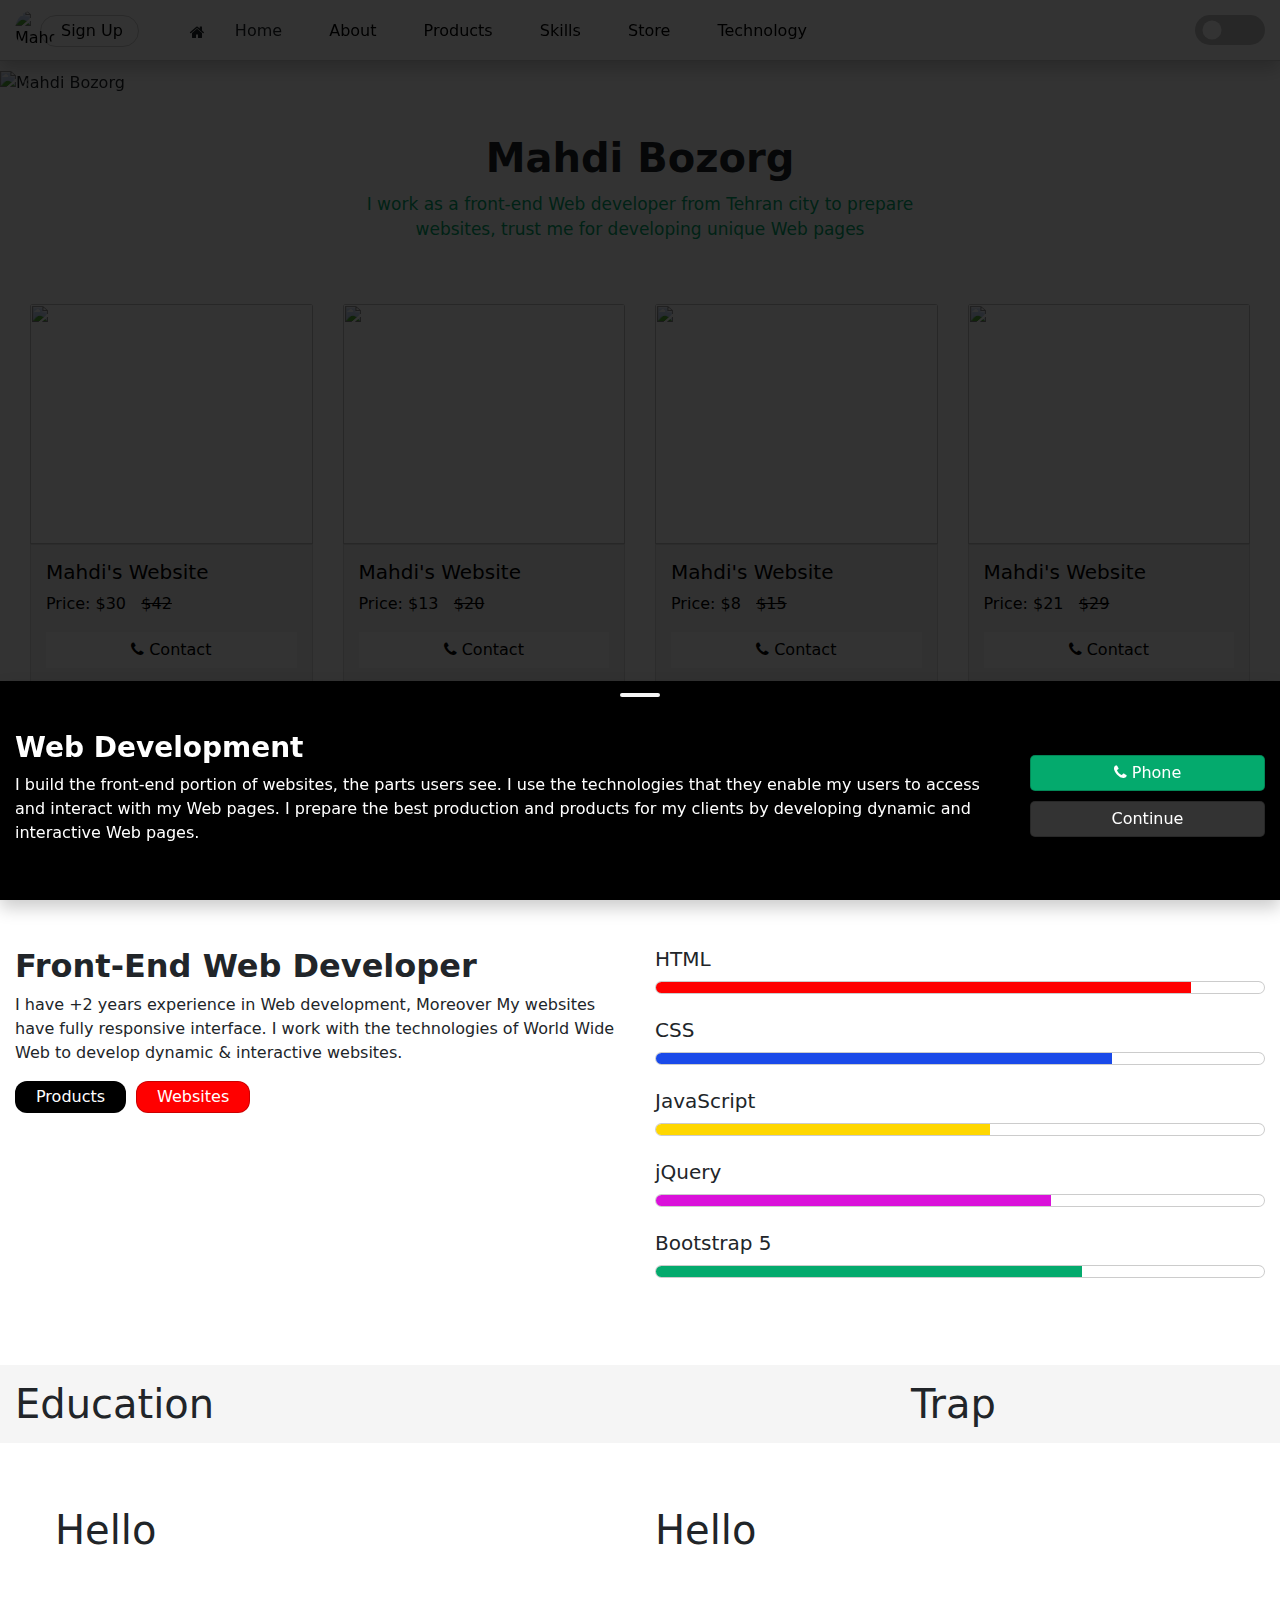
==== index.html @ f66a73d3 "Rename script.js to index.html" ====
<!DOCTYPE html>
<html>
<head>
<title>Mahdi Bozorg</title>
<meta charset="UTF-8">
<meta name="viewport" content="width=device-width, initial-scale=1">
<meta name="theme-color" content="white">
<link rel="icon" type="image/x-icon" href="https://s2.uupload.ir/files/image_5j28.jpg">
<link rel="stylesheet" href="https://cdn.jsdelivr.net/npm/bootstrap@5.2.3/dist/css/bootstrap.min.css">

<link rel="stylesheet" href="https://cdnjs.cloudflare.com/ajax/libs/font-awesome/4.7.0/css/font-awesome.min.css">
<link rel="stylesheet" href="style.css">
</head>
<body id="body">



<div style="margin-top:70px" class="carousel slide" data-bs-ride="carousel" id="demo">
    <div class="carousel-inner">
        <div class="carousel-item ">
            <img src="https://s8.uupload.ir/files/image_6483441_yrg0.jpg" 
            class="image" style="width:100%;" alt="iMac">
        </div>
        <div class="carousel-item active">
            <img src="https://s2.uupload.ir/files/image_5j28.jpg" 
            class="image" style="width:100%;" alt="Mahdi Bozorg">
        </div>
        <div class="carousel-item">
            <img src="https://s8.uupload.ir/files/image_6483441_(3)_t9y0.jpg" 
            class="image" style="width:100%;" alt="iMac">
        </div>
    </div>
<button type="button" class="carousel-control-prev" data-bs-slide="prev" data-bs-target="#demo">
    <span style="position:absolute;left:15px;z-index:9" class="carousel-control-prev-icon"></span>
</button>
<button type="button" class="carousel-control-next" data-bs-slide="next" data-bs-target="#demo">
    <span style="position:absolute;right:15px;z-index:9" class="carousel-control-next-icon"></span>
</button>
</div>

<br>

<div class="content">
    <div class="myContent">
        <h1 style="text-align:center;font-weight:bold">Mahdi Bozorg</h1>
            <div style="display:flex;justify-content:center;align-items:center"> 
                <div class="myWidth">
                    <p style="margin-top:10px;text-align:center;font-size:17px;font-weight:500;color:#04AA6D">I work as a front-end Web developer from Tehran city to prepare websites, trust me for developing unique Web pages</p>
                </div>
            </div>
            <div style="display:flex;justify-content:center;align-items:center">
            </div>
        </div>
    <div class="myContent">
        <div class="product">
            <div class="myProduct">
                <img src="https://s8.uupload.ir/files/image_6483441_yrg0.jpg" style="width:100%;top:0;left:0;right:0;height:240px;border-top-left-radius:3px;border-top-right-radius:3px" alt="">
                <div class="production">
                    <h5>Mahdi's Website</h5>
                    <p>Price: $30 <span style="opacity:0;user-select:none">.</span> <del>$42</del> </p>
                    <a href="tel:+989197319201"><button class="buy" style="font-weight:500" type="button"> <i class="fa fa-phone"></i> Contact </button>
                    </a>                
                </div>
            </div>
            <div class="myProduct">
                <img src="https://s8.uupload.ir/files/image_6483441_yrg0.jpg" style="width:100%;top:0;left:0;right:0;height:240px;border-top-left-radius:3px;border-top-right-radius:3px" alt="">
                <div class="production">
                    <h5>Mahdi's Website</h5>
                    <p>Price: $13 <span style="opacity:0;user-select:none">.</span> <del>$20</del> </p>
                    <a href="tel:+989197319201"><button class="buy" style="font-weight:500" type="button"> <i class="fa fa-phone"></i> Contact </button>
                    </a>                
                </div>
            </div>
            <div class="myProduct">
                <img src="https://s8.uupload.ir/files/image_6483441_yrg0.jpg" style="width:100%;top:0;left:0;right:0;height:240px;border-top-left-radius:3px;border-top-right-radius:3px" alt="">
                <div class="production">
                    <h5>Mahdi's Website</h5>
                    <p>Price: $8 <span style="opacity:0;user-select:none">.</span> <del>$15</del> </p>
                    <a href="tel:+989197319201"><button class="buy" style="font-weight:500" type="button"> <i class="fa fa-phone"></i> Contact </button>
                    </a>
                </div>
            </div>
            <div class="myProduct">
                <img src="https://s8.uupload.ir/files/image_6483441_yrg0.jpg" style="width:100%;top:0;left:0;right:0;height:240px;border-top-left-radius:3px;border-top-right-radius:3px" alt="">
                <div class="production">
                    <h5>Mahdi's Website</h5>
                    <p>Price: $21 <span style="opacity:0;user-select:none">.</span> <del>$29</del> </p>
                    <a href="tel:+989197319201"><button class="buy" style="font-weight:500" type="button"> <i class="fa fa-phone"></i> Contact </button>
                    </a>
                </div>
            </div>
        </div>
    </div>
</div>


<div class="pMenu">
    <a onclick="listFunction()" id="myBar"><i class="fa fa-bars" ></i> </a>
    <a onclick="closeFunction()" id="myClose"><i style="color:red" class="fa fa-close"></i></a>
    <a href="" style="float:right">
        <img src="https://s2.uupload.ir/files/image_5j28.jpg" class="mahdiImage" alt="Mahdi Bozorg">
    </a>
    <div style="display:flex;justify-content:center;align-items:center">
        <p style="margin-top:18px;font-weight: bold;">Mahdi Bozorg</p>
    </div>
</div>

<div class="menu">
    <a href="username.html"><img src="https://s2.uupload.ir/files/image_5j28.jpg" class="myImage" alt="Mahdi Bozorg"></a>
    <button type="button" class="btn"> <i class="fa fa-home" style="margin-left:-45px;margin-top:5px;position:absolute"></i> Home</button>

    <button type="button" class="btn" style="margin-left:10px;color:black" onclick="websiteFunction()">About</button>


    <button type="button" class="btn" style="margin-left:10px;color:black" onclick="serviceFunction()">Products</button>



    


    <button type="button" class="btn" style="margin-left:10px;color:black" onclick="aboutFunction()">Skills</button>

    <button type="button" class="btn" style="margin-left:10px;color:black" onclick="storeFunction()">Store</button>

    
    
    <button type="button" class="btn" style="margin-left:10px;color:black" onclick="technologyFunction()">Technology</button>


    <a style="margin-top:-0px;text-decoration:none;display:block;padding:0" href="username.html">
        <button id="dollar" type="button" class="btn" style="margin-left:10px;color:black;border:1px solid rgba(0,0,0,0.2);padding-left:20px">Sign Up</button>
    </a>

    <a href="">
        <div id="displayNone" style="position:absolute;right:15px;top:15px">
            <label class="switch" id="switch" >
                <input type="checkbox">
                <span class="slider" onclick="switchFunction()"></span>
            </label>
        </div>
    </a>
</div>

<div class="social media" id="mySocial">
    <a href="https://instagram.com/mehtisup" class="myA1" style="position:relative"> <div class="yourA1"></div> <i class="fa fa-instagram"></i></a>
    <a href="https://t.me.com/mehtisup" class="myA2" style="position:relative"> <div class="yourA2"></div> <i class="fa fa-telegram"></i></a>
    <a id="myLink1" href="https://youtube.com/mehtisup" class="myA3" style="position:relative"> <div class="yourA3"></div> <i class="fa fa-youtube"></i></a>
    <a id="myLink2" href="https://twitter.com/twitter" class="myA4" style="position:relative"> <div class="yourA4"></div> <i class="fa fa-twitter"></i></a>
    <a id="myLink3" href="https://linkedin.com/mehtisup" class="myA5" style="position:relative"> <div class="yourA5"></div> <i class="fa fa-linkedin"></i></a>
    <a id="myLink4" href="https://github.com/mehtisup" class="myA6" style="position:relative"> <div class="yourA6"></div> <i class="fa fa-github"></i></a>
    <a id="myLink6" href="https://whatsapp.com/mehtisup" class="myA8" style="position:relative"> <div class="yourA8"></div> <i class="fa fa-whatsapp"></i></a>
    <a id="myLink5" href="tel:+989197319201" class="myA7" style="position:relative"> <div class="yourA7"></div> <i class="fa fa-mobile-phone"></i></a>

    <a style="float:right;color:white;cursor:default" id="clock"></a>
    <a style="float:right;font-weight:bold;color:white;;cursor:default">EN <span class="arrow"></span></a>
    <a style="float:right;cursor:default"><img src="https://www.iconarchive.com/download/i109373/wikipedia/flags/US-United-States-Flag.1024.png" style="position:absolute;width:25px;height:25px" alt=""></a>


</div>

<div class="layer" onclick="closeFunction()" id="myLayer">
    <div class="list" id="myList">
       
        <a>Home</a>
        <a onclick="websiteFunction()">About</a>

        <a onclick="serviceFunction()">Products</a>

        <a onclick="aboutFunction()">My Skills</a>
        <a href="Username/index.html">Sign Up</a>
        <a onclick="storeFunction()">Store</a>
        <a onclick="technologyFunction()">Technology</a>
        <a href="https://youtube.com/mehtisup">YouTube</a>
        <a href="https://twitter.com/mehtisup">Twitter</a>
        <a href="https://linkedin.com/mehtisup">LinkedIn</a>
        <a href="https://github.com/mehtisup">GitHub</a>
        <a href="https://whatsapp.com/mehtisup">WhatsApp</a>
        <a href="tel:+989197319201">Phone</a>
    </div>
</div>


<br><br>


<div class="web">
    <div class="myWeb">
        <div style="display:flex;justify-content:center;align-items:center">
            <img src="https://s2.uupload.ir/files/image_5j28.jpg" style="width:50px;height:50px;border-radius:12px" alt="">
            <br>
            
        </div>
        <p style="margin-top:10px;font-size:11px;font-weight:bold;text-align:center">HTML</p>
    </div>
    <div class="myWeb">
        <div style="display:flex;justify-content:center;align-items:center">
            <img src="https://s2.uupload.ir/files/image_5j28.jpg" style="width:50px;height:50px;border-radius:12px" alt="">
            <br>
            
        </div>
        <p style="font-size:11px;text-align:center;margin-top:10px;font-weight:bold">CSS</p>
    </div>
    <div class="myWeb">
        <div style="display:flex;justify-content:center;align-items:center">
            <img src="https://s2.uupload.ir/files/image_5j28.jpg" style="width:50px;height:50px;border-radius:12px" alt="">
            <br>
            
        </div>
        <p style="font-size:11px;text-align:center;margin-top:10px;font-weight: bold;">JavaScript</p>
    </div>
    <div class="myWeb">
        <div style="display:flex;justify-content:center;align-items:center">
            <img src="https://s2.uupload.ir/files/image_5j28.jpg" style="width:50px;height:50px;border-radius:12px" alt="">
            <br>
            
        </div>
        <p style="font-size:11px;text-align:center;font-weight:bold;margin-top:10px">jQuery</p>
    </div>
    <div class="myWeb">
        <div style="display:flex;justify-content:center;align-items:center">
            <img src="https://s2.uupload.ir/files/image_5j28.jpg" style="width:50px;height:50px;border-radius:12px" alt="">
            <br>
            
        </div>
        <p style="font-size:11px;text-align:center;font-weight:bold;margin-top:10px">Bootstrap</p>
    </div>
    <div class="myWeb">
        <div style="display:flex;justify-content:center;align-items:center">
            <img src="https://s2.uupload.ir/files/image_5j28.jpg" style="width:50px;height:50px;border-radius:12px" alt="">
            <br>
            
        </div>
        <p style="font-size:11px;text-align:center;font-weight:bold;margin-top:10px">PHP</p>
    </div>
    <div class="myWeb">
        <div style="display:flex;justify-content:center;align-items:center">
            <img src="https://s2.uupload.ir/files/image_5j28.jpg" style="width:50px;height:50px;border-radius:12px" alt="">
            <br>
            
        </div>
        <p style="font-size:11px;text-align:center;font-weight:bold;margin-top:10px">Python</p>
    </div>
    <div class="myWeb">
        <div style="display:flex;justify-content:center;align-items:center">
            <img src="https://s2.uupload.ir/files/image_5j28.jpg" style="width:50px;height:50px;border-radius:12px" alt="">
            <br>
            
        </div>
        <p style="font-size:11px;text-align: center;;font-weight:bold;margin-top:10px">React</p>
    </div>
    <div class="myWeb">
        <div style="display:flex;justify-content:center;align-items:center">
            <img src="https://s2.uupload.ir/files/image_5j28.jpg" style="width:50px;height:50px;border-radius:12px" alt="">
            <br>
            
        </div>
        <p style="font-size:11px;text-align:center;font-weight:bold;margin-top:10px">Java</p>
    </div>
    <div class="myWeb">
        <div style="display:flex;justify-content:center;align-items:center">
            <img src="https://s2.uupload.ir/files/image_5j28.jpg" style="width:50px;height:50px;border-radius:12px" alt="">
            <br>
            
        </div>
        <p style="font-size:11px;text-align:center;font-weight:bold;margin-top:10px">C++</p>
    </div>
</div>



<br><br>


<div class="mahdi">
    <div class="iMahdi">
    

        <h2 style="font-weight:bold">Front-End Web Developer</h2>
        <p>I have +2 years experience in Web development, Moreover My websites have fully responsive interface. I work with the technologies of World Wide Web to develop dynamic & interactive websites.</p>
        <div class="menuButton">
            <button type="button" class="buttonMenu" id="buttonMenu1" style="background-color:black;color:white">Products</button>
            <button type="button" class="buttonMenu" id="buttonMenu2" style="margin-left:10px;background-color:red;color:white">Websites</button>
        </div>
    </div>
    <div class="iMahdi">
        <h5>HTML</h5>
        <div style="margin-top:10px" class="progress">
            
            <div id="p1"></div>
        </div>
        <br>
        <h5>CSS</h5>
        <div style="margin-top:10px" class="progress">
            
            <div id="p2"></div>
        </div>
        <br>
        <h5>JavaScript</h5>
        <div style="margin-top:10px" class="progress">
            
            <div id="p3"></div>
        </div>
        <br>
        <h5>jQuery</h5>
        <div style="margin-top:10px" class="progress">
            
            <div id="p4"></div>
        </div>
        <br>
        <h5>Bootstrap 5</h5>
        <div style="margin-top:10px" class="progress">
            
            <div id="p5"></div>
        </div>
    </div>
</div>

<br><br><br>

<div style="width:100%;background-color:whitesmoke;left:0;right:0;height:100%">

<div class="div2">
    <div id="div420">
        <h1>Education</h1>
    </div>
    <div id="myDiv420">
        <h1>Trap</h1>
    </div>
</div>

</div>

<br><br>

<div style="max-width:1200px;width:100%;margin:auto">
    <div class="div1">
        <div class="myDiv1">
            <h1>Hello</h1>
        </div>
        <div class="myDiv1">
            <h1>Hello</h1>
        </div>
    </div>
</div>


<div class="about" id="myAbout" onclick="cAbout()">
    <br><br><br><br><br>
    
    <div class="myAbout">

        <div class="imMahdi" style="position:relative">
            <h3 class="closeIcon" style="positioN:absolute;top:5px;right:15px;cursor:pointer">&times;</h3>
            <br>
            <p>Problem Solving</p>
            <p>Computer Literacy</p>
            <p>Computer Numeracy</p>
            <p>Responsive Websites</p>
            <p>Creativity</p>
            <p>Time Management</p>
            <p>Knowledgeable</p>

        </div>
    </div>
</div>


<div class="green" id="myGreen" onclick="cGreen()">
    <div class="myGreen">
        <div class="greenEyes" id="imGreen">
            <br>
            <div style="display:flex;justify-content:center;align-items:center;margin-top:0px">
                <div style="position:absolute;width:40px;;height:4px;;border-radius:50px;background-color: whitesmoke;margin-top:-25px"></div>
            </div>
                 <div class="myInfo">
                    <div class="info">
                        <br>
                        <h3 style="font-weight:bold">Production</h3>
                        <p>I prepare the production for my clients to make them be satisfied with my products.</p>
                        
                    </div>
                 
                 </div>
                    <br><br>
        </div>
    </div>
</div>



<div class="dark" id="myDark" onclick="darkFunction()">
    <div class="flex">
        <div class="myService" id="myService">
            <div style="display:flex;justify-content:center;align-items:center;margin-top:10px">
                <div style="position:absolute;width:40px;;height:4px;;border-radius:50px;background-color: whitesmoke;margin-top:-25px"></div>
            </div>
            <div class="job">
                <div class="myJob" id="myJob1">
                    <br>
                   
                    <h3 style="font-weight:bold">Web Development</h3>
                    <p>I build the front-end portion of websites, the parts users see. I use  the technologies that they enable my users to access and interact with my Web pages. I prepare the best production and products for my 
                        clients by developing dynamic and interactive Web pages. </p>
                <br>
                </div>
                <div class="myJob" id="myJob2">
                    <br><br>
                    <a href="tel:+989197319201"><button type="button" class="phone"> <i class="fa fa-phone"></i> Phone</button>
                    </a>
                    <button type="button" class="phone" style="margin-top:10px;background-color:#333;
                    ">Continue</button>

                </div>
            </div>
        </div>
    </div>
</div>



<div class="learning" id="learning" onclick="cTechnology()">
    <div class="myLearning">
        <div class="yourLearning">
            <div class="yLearning">
                <img src="https://s2.uupload.ir/files/image_5j28.jpg" style="margin-top:5px;width:40px;height:40px;border-radius:5px;position:absolute" alt="">
                <p style="font-size:14px;margin-left:50px;font-weight:bold">HTML  <br> <span style="position:absolute;margin-top:0px;font-weight:normal"> <ins>Free Tutorial</ins>  </span> </p>            
            </div>
            <div class="yLearning">
                <img src="https://s2.uupload.ir/files/image_5j28.jpg" style="margin-top:5px;width:40px;height:40px;border-radius:5px;position:absolute" alt="">
                <p style="font-size:14px;margin-left:50px;font-weight:bold">CSS  <br> <span style="position:absolute;margin-top:0px;font-weight:normal"> <ins>Free Tutorial</ins>  </span> </p>            
            </div>
            <div class="yLearning">
                <img src="https://s2.uupload.ir/files/image_5j28.jpg" style="margin-top:5px;width:40px;height:40px;border-radius:5px;position:absolute" alt="">
                <p style="font-size:14px;margin-left:50px;font-weight:bold">JavaScript  <br> <span style="position:absolute;margin-top:0px;font-weight:normal"> <ins>Free Tutorial</ins>  </span> </p>            
            </div>
            <div class="yLearning">
                <img src="https://s2.uupload.ir/files/image_5j28.jpg" style="margin-top:5px;width:40px;height:40px;border-radius:5px;position:absolute" alt="">
                <p style="font-size:14px;margin-left:50px;font-weight:bold">Python  <br> <span style="position:absolute;margin-top:0px;font-weight:normal"> <ins>Free Tutorial</ins>  </span> </p>            
            </div>
            <div class="yLearning">
                <img src="https://s2.uupload.ir/files/image_5j28.jpg" style="margin-top:5px;width:40px;height:40px;border-radius:5px;position:absolute" alt="">
                <p style="font-size:14px;margin-left:50px;font-weight:bold">PHP  <br> <span style="position:absolute;margin-top:0px;font-weight:normal"> <ins>Free Tutorial</ins>  </span> </p>            
            </div>
            <div class="yLearning">
                <img src="https://s2.uupload.ir/files/image_5j28.jpg" style="margin-top:5px;width:40px;height:40px;border-radius:5px;position:absolute" alt="">
                <p style="font-size:14px;margin-left:50px;font-weight:bold">Java  <br> <span style="position:absolute;margin-top:0px;font-weight:normal"> <ins>Free Tutorial</ins>  </span> </p>            
            </div>
            <div class="yLearning">
                <img src="https://s2.uupload.ir/files/image_5j28.jpg" style="margin-top:5px;width:40px;height:40px;border-radius:5px;position:absolute" alt="">
                <p style="font-size:14px;margin-left:50px;font-weight:bold">jQuery  <br> <span style="position:absolute;margin-top:0px;font-weight:normal"> <ins>Free Tutorial</ins>  </span> </p>            
            </div>
            <div class="yLearning">
                <img src="https://s2.uupload.ir/files/image_5j28.jpg" style="margin-top:5px;width:40px;height:40px;border-radius:5px;position:absolute" alt="">
                <p style="font-size:14px;margin-left:50px;font-weight:bold">Bootstrap  <br> <span style="position:absolute;margin-top:0px;font-weight:normal"> <ins>Free Tutorial</ins>  </span> </p>            
            </div>
        </div>
    </div>
</div>


<button type="button" id="sButton" onclick="sFunction()" class="sButton">
    <div class="up"></div>
</button>


<div class="darkSide" onclick="sideFunction()" id="darkSide">
    <div style="position:absolute;left:0;right:0;bottom:0">
        <div class="store">
            <div class="myStore">
                <div style="display:flex;justify-content:center;align-items:center;margin-top:10px">
                    <div style="position:absolute;width:40px;;height:4px;;border-radius:50px;background-color: whitesmoke;margin-top:-25px"></div>
                </div>
                <img src="https://s2.uupload.ir/files/image_5j28.jpg" style="width:40px;height:40px;border-radius:3px;position:absolute" alt="">
                <p style="margin-left:50px;font-size:12px;font-weight:bold">1. Website <br> <span style="font-weight:normal;"">Price: $13 <span style="opacity:0;user-select:none">.</span></span> <del style="font-weight:normal">$24</del> </p>
            </div>
            <div class="myStore">
                <div style="display:flex;justify-content:center;align-items:center;margin-top:10px">
                    <div style="position:absolute;width:40px;;height:4px;;border-radius:50px;background-color: whitesmoke;margin-top:-25px"></div>
                </div>
                <img src="https://s2.uupload.ir/files/image_5j28.jpg" style="width:40px;height:40px;border-radius:3px;position:absolute" alt="">
                <p style="margin-left:50px;font-size:12px;font-weight:bold">1. Website <br> <span style="font-weight:normal;"">Price: $13 <span style="opacity:0;user-select:none">.</span></span> <del style="font-weight:normal">$24</del> </p>
            </div>
            <div class="myStore">
                 <div style="display:flex;justify-content:center;align-items:center;margin-top:10px">
                    <div style="position:absolute;width:40px;;height:4px;;border-radius:50px;background-color: whitesmoke;margin-top:-25px"></div>
                </div>
                <img src="https://s2.uupload.ir/files/image_5j28.jpg" style="width:40px;height:40px;border-radius:3px;position:absolute" alt="">
                <p style="margin-left:50px;font-size:12px;font-weight:bold">1. Website  <br><span style="font-weight:normal;"">Price: $13 <span style="opacity:0;user-select:none">.</span></span> <del style="font-weight:normal">$24</del> </p>
            </div>
            <div class="myStore">
                 <div style="display:flex;justify-content:center;align-items:center;margin-top:10px">
                    <div style="position:absolute;width:40px;;height:4px;;border-radius:50px;background-color: whitesmoke;margin-top:-25px"></div>
                </div>
                <img src="https://s2.uupload.ir/files/image_5j28.jpg" style="width:40px;height:40px;border-radius:3px;position:absolute" alt="">
                <p style="margin-left:50px;font-size:12px;font-weight:bold">1. Website  <br> <span style="font-weight:normal;"">Price: $13 <span style="opacity:0;user-select:none">.</span></span> <del style="font-weight:normal">$24</del> </p>
            </div>
        </div></div>
</div>


<br><br><br><br><br><br>




<script src="https://cdn.jsdelivr.net/npm/bootstrap@5.2.3/dist/js/bootstrap.min.js"></script>


<script src="https://ajax.googleapis.com/ajax/libs/jquery/3.6.3/jquery.min.js"></script>

<script src="script.js"></script>

</body>
</html>
---- style.css ----
body {
    padding: 0;
    margin: 0;
    user-select: none;
}
* {
    box-sizing: border-box;
    padding: 0;
    margin: 0;
    scroll-behavior:smooth;
}
.techno::after {
    content:"";
    clear:both;
    display: table;
}
.myTechno {
    float: left;
    width: 50%;;
}
.center {
    display: flex;
    justify-content: center;
    align-items: center;
}
.content::after {
    content:"";
    clear:both;
    display: table;
}
h1 {
    padding: 0;
    margin: 0;
}
.technology::after {
    content:"";
    clear:both;
    display:table;
}
.about {
    left: 0;
    right: 0;
    top: 0;
    bottom: 0;
    background-color: rgba(0,0,0,0.8);
    position: fixed;
    z-index: 100;
    display: none;
}
.myAbout {
    display: flex;
    justify-content:center;
    align-items:center;
}
.imMahdi {
    width: 300px;
    height: 350px;
    padding: 15px;
    border-radius: 3px;
    border: 1px solid rgba(0,0,0,0.2);
    transition: 1s;
    background-color: white;
    box-shadow: 0px 8px 16px 0px rgba(0,0,0,0.2);
    animation: imMahdi 0.3s;
    
}

#dollar {
    transition: 0.3s;
}

#dollar:hover {
    background-color: cyan;
}

@keyframes imMahdi {
    0% {
        transform:scale(0);
        opacity: 0;
    }
}
.myTechnology {
    float:left;
    width: 50%;
    padding: 15px;
}
.product::after {
    content:"";
    clear:both;
    display: table;;
}
.myProduct {
    float: left;
    width: 25%;
    padding: 15px;
    color: black;
}
.progress {
    position:relative;
    width: 100%;
    border-radius: 50px;
    height: 13px;
    background-color: white;
    border:1px solid rgba(0,0,0,0.2);
}
#p1 {
    width: 88%;
    background-color: red;
    left: 0;
    bottom: 0;
    top: 0;
    position: absolute;
    z-index: 2;
    height: 100%;
} 
#p2 {
    width: 75%;
    background-color: rgb(26, 74, 233);
    left: 0;
    bottom: 0;
    top: 0;
    position: absolute;
    z-index: 2;
    height: 100%;
} 
#p3 {
    width: 55%;
    background-color: gold;
    left: 0;
    bottom: 0;
    top: 0;
    position: absolute;
    z-index: 2;
    height: 100%;
} 
#p4 {
    width: 65%;
    background-color: rgb(218, 17, 218);
    left: 0;
    bottom: 0;
    top: 0;
    position: absolute;
    z-index: 2;
    height: 100%;
} 
#p5 {
    width: 70%;
    background-color: #04AA6D;
    left: 0;
    bottom: 0;
    top: 0;
    position: absolute;
    z-index: 2;
    height: 100%;
} 
.production {
    background-color: whitesmoke;
    padding: 15px;
    border: 1px solid rgba(0,0,0,0.1);
    border-bottom-left-radius: 3px;
    border-bottom-right-radius: 3px;
}
.myContent {
    float: left;
    width: 100%;
    padding: 15px;
}
.buy {
    width: 100%;
    background-color: white;
    color: black;
    padding: 5px 15px;
    cursor: pointer;
    outline: none;
    transition: 0.3s;
    border: 1px solid transparent;
    font-weight: bold;
}
.buy:hover {
    border: 1px solid rgba(0,0,0,0.2);
}


.tec {
    display: none;
}

.menu {
    width: 100%;
    overflow: hidden;
    background-color: white;
    left: 0;
    right: 0;
    top: 0;
    box-shadow: 0px 8px 16px 0px rgba(0,0,0,0.2);
    border-bottom:1px solid rgba(0,0,0,0.2);;
    z-index: 99;
    position: fixed;
}
.image {
    height: 670px;
}

.myImage {
    width: 40px;
    height: 40px;
    position: absolute;
    border-radius:50%;
    margin-top: -20px;
}
.menu a {
    display: block;
    color: black;
    float: left;
    text-decoration: none;
    cursor: pointer;
    font-size: 16px;
    padding: 30px 15px;
}
.switch {
    width: 70px;
    height: 30px;
    position:relative;
    display: inline-block;
}
.switch input {
    opacity: 0;
    width: 0;
    height: 0;
}
.slider {
    width: 100%;
    height: 100%;
    left: 0;
    right: 0;
    background-color: rgb(194, 194, 194);
    top: 0;
    bottom: 0;
    position: absolute;
    border-radius: 50px;
    transition: 0.2s;
}
.yourA1 {
    left: 0;
    right: 0;
    bottom: 0;
    background-color: springgreen;
    width: 100%;
    height: 10%;
    position: absolute;
    transition: 0.5s;
}

.myA2:hover .yourA2 {
    background-color: springgreen;
    transform: scale(0);
}
.yourA2 {
    left: 0;
    right: 0;
    bottom: 0;
    background-color: springgreen;
    width: 100%;
    height: 10%;
    position: absolute;
    transition: 0.5s;
}

.menuButton {
    width: 100%;
    overflow: hidden;
    max-width: 100%;
}

.menuButton .buttonMenu {
    background-color:rgb(255, 94, 0);
    color:black;
    transition: 0.3s;
    border-radius: 12px;
    outline:none;
    display: block;
    float: left;
    border: 1px solid rgba(0,0,0,0.2);
    cursor: pointer;
    padding: 3px 20px;
}

#buttonMenu1:hover {
    opacity: 0.8;
}

#buttonMenu2:hover {
    opacity: 0.8;
}

.myA1:hover .yourA1 {
    transform: scale(0);
}
.yourA4 {
    left: 0;
    right: 0;
    bottom: 0;
    background-color: springgreen;
    width: 100%;
    height: 10%;
    position: absolute;
    transition: 0.5s;
}
.yourA6 {
    left: 0;
    right: 0;
    bottom: 0;
    background-color: springgreen;
    width: 100%;
    height: 10%;
    position: absolute;
    transition: 0.5s;
}
.myA6:hover .yourA6 {
    transform: scale(0);
}
.yourA8 {
    left: 0;
    right: 0;
    bottom: 0;
    background-color: springgreen;
    width: 100%;
    height: 10%;
    position: absolute;
    transition: 0.5s;
}
.myA8:hover .yourA8 {
    transform: scale(0);
}
.yourA7 {
    left: 0;
    right: 0;
    bottom: 0;
    background-color: springgreen;
    width: 100%;
    height: 10%;
    position: absolute;
    transition: 0.5s;
}
.myA7:hover .yourA7 {
    transform: scale(0);
}
.yourA5 {
    left: 0;
    right: 0;
    bottom: 0;
    background-color: springgreen;
    width: 100%;
    height: 10%;
    position: absolute;
    transition: 0.5s;
}
.myA5:hover .yourA5 {
    transform: scale(0);
}
.myA4:hover .yourA4 {
    transform: scale(0);
}
.yourA3 {
    left: 0;
    right: 0;
    bottom: 0;
    background-color: springgreen;
    width: 100%;
    height: 10%;
    position: absolute;
    transition: 0.5s;
}

.myA3:hover .yourA3 {
    transform: scale(0);
}

.myInfo::after {
    content:"";
    clear:both;
    display:table;
}
.info {
    float:left;
    width:100%;
}

.myGreen {
    display: flex;
    justify-content: center;
    align-items: center;
}

.greenEyes {
    background-color: rgb(10, 10, 10);
    color: white;
    border-top: 1px solid rgba(0,0,0,0.2);
    border-radius: 3px;
    position:fixed;
    opacity: 0;
    bottom: 0;
    left:0;
    transform: translateY(300px);
    right:0;
    bottom: 0;
    width: 100%;
    border-radius: 0;
    box-shadow: 0px 8px 16px 0px rgba(0,0,0,0.2);
    transition: 0.5s;
    padding:  5px 15px;
}

.learning {
    left: 0;
    right: 0;
    top: 0;
    bottom: 0;
    background-color: rgba(0,0,0,0.8);
    width:100%;
    height: 100%;
    position:fixed;
    z-index:100;
    display: none;
}

.myLearning {
    width: 100%;
    bottom: 0;
    left: 0;
    right: 0;
    background-color: white;
    position: fixed;
}
.yourLearning::after {
    content:"";
    clear:both;
    display:table;
}

.yLearning {
    float:left;
    width:25%;
    padding:20px 15px;
    cursor: pointer;
    transition: 0.3s;
    padding-bottom:30px
}

.yLearning:hover {
    background-color: whitesmoke
    
}


.up {
    border:solid black;
    border-width:0px 3px 3px 0px;
    padding:5px;
    transform: rotate(-135deg);
    display:inline-block;
    margin-top: 10px;
}

.sButton {
    display: none;
    outline:none;
    border: 1px solid rgba(0,0,0,0.2);
    background-color: white;
    color: black;
    position: fixed;
    bottom: 30px;
    right: 15px;
    z-index: 80;
    width:50px;
    height:50px;
    cursor: pointer;
    border-radius: 50%;
    transition: 0.3s;
    animation: sButton 0.5s;
}

.darkSide {
    left:0;
    right:0;
    top:0;
    bottom:0;
    background-color:rgba(0,0,0,0.8);
    position:fixed;
    z-index: 99;
    display: none;
}

.store::after {
    content:"";
    clear:both;
    display:table;
}
.myStore {
    float:left;
    width:25%;
    padding: 15px;
    background-color: white;
    color: black;
    transition: 0.3s;
}
.myStore {
    background-color: whitesmoke;
}


.sButton:hover {
    transform: scale(1.05);
}

@keyframes sButton {
    0% {
        transform: scale(0);
    }
}

.myContact {
    background-color: white;
    border: 1px solid rgba(0,0,0,0.2);
    cursor: pointer;
    padding: 5px 30px;
    border-radius: 12px;
    margin-top: -40px;
}

.green {
    left:0;
    right:0;
    top:0;
    bottom: 0;
    z-index: 100;
    background-color: rgba(0,0,0,0.8);
    position:fixed;
    width: 0;
    height: 100%;
}

.slider::before {
    content: "";
    top: 5px;
    left: 7px;
    border-radius: 50%;
    width: 20px;
    height: 20px;
    background-color: white;
    transform: scale(0.95);
    z-index:9;
    position: absolute;
    transition: 0.5s;
}
.social {
    width: 100%;
    background-color: #333;
    overflow: hidden;
    left: 0;
    right: 0;
    top: 60px;
    transform: translateY(-60px);
    position:fixed;
    z-index:9;;
}
#myinput {
    width: 100%;
}
#mySocial {
    transition: 0.5s;
}
.social a {
    display:block;
    float:left;
    color:white;
    text-decoration:none;
    cursor: pointer;
    padding: 10px 15px;
    font-size: 16px;;
}

.layer {
    width: 100%;
    height: 100%;
    left: 0;
    right: 0;
    top: 0;
    bottom: 0;
    background-color: transparent;
    position: absolute;
    z-index: 999
    ;
}
.layer {
    display: none;
}
#myClose {
    display: none;
}
.list {
    left: 0;
    bottom: 0;
    top: 60px;
    position: fixed;
    background-color: whitesmoke;
    left: 0;
    overflow-y: auto;
    width: 180px;
    height: 100%;
    z-index: 99;
}
.list a {
    display: block;
    color: black;
    font-weight: 500;
    cursor: pointer;
    text-decoration: none;
    padding: 10px 15px;
    border: 1px solid rgba(0,0,0,0.1);
    border-left: none;
    border-right: none;
}

.div2::after {
    content: "";
    clear: both;
    display: table;
}

#div420 {
    width: 70%;
    float:left;
    padding: 15px;
}
#myDiv420 {
    width: 30%;
    float:left;
    padding: 15px;
}


.div1::after {
    content:"";
    clear:both;
    display:table;
}
.myDiv1 {
    width:50%;
    padding:15px;
    float:left;
}

button {
    font-weight: 500;
}

#redColor {
    transition: 0.3s;
    font-weight: 500;
}
#blackColor {
    transition: 0.3s;
    font-weight: 500;
}

#redColor:hover {
    background-color: rgb(255, 217, 0);
}
#blackColor:hover {
    background-color: black;
    color: white;
}

.dark {
    left:0;
    right:0;
    top:0;
    bottom:0;
    background-color: rgba(0,0,0,0.8);
    height: 100%;
    width: 100%;
    position:fixed;
    z-index: 100;
}

.myWidth {
    width: 600px;
}

.web::after {
    content:"";
    clear:both;
    display:table;
}
.job::after {
    content: "";
    clear:both;
    display:table;
}
.myJob {
    float: left;
}

.phone {
    background-color: #04AA6D;
    color: white;
    border-radius: 5px;
    outline: none;
    border: 1px solid rgba(0,0,0,0.2);
    cursor: pointer;
    padding: 5px 15px;
    width: 100%;
}

#myJob1 {
    width: 80%;
}
#myJob2 {
    width: 20%;
    border-left: 15px solid transparent;
}

.myWeb {
    float:left;
    width:10%;
    padding: 15px;
}

.myService {
    background-color: black;
    color: white;
    border-radius: 0;
    box-shadow:0px 8px 16px 0px rgba(0,0,0,0.2);
    border-top: 1px solid rgba(0,0,0,0.2);
    position: fixed;
    bottom: 0;
    left: 0;
    border-top: 1px solid rgba(0,0,0,0.2);
    right: 0;
    width: 100%;
    padding: 15px;;
}

.closeIcon {
    transition: 0.3s;
    color: red;
}

.closeIcon:hover {
    opacity:0.8
}

#myService {
    transition: 0.5s ;
}

.flex {
    display:flex;
    align-items:center;
    justify-content:center
}

.mWebsite {
    width: 4200px;
    height: 300px;
    border-radius: 12px;
    background-color: white;
    padding: 5px 15px;
    box-shadow: 0px 8px 16px 0px rgba(0,0,0,0.2);
    transition: 0.1s;
    transform: scale(0);
    opacity: 0;
    border:1px solid rgba(0,0,0,0.2);
}


.website {
    left: 0;
    right:0;
    top: 0;
    overflow: hidden;
    bottom: 0;
    width: 0%;
    height: 100%;
    position: fixed;
    z-index: 100;
    background-color: rgba(0,0,0,0.8);
}



.myContact {
    width:180px
}

.social a:hover {
    color: springgreen;
}
.toChange {
    background-color: black;
    color: white;
}

input:checked + .slider {
    background-color: springgreen;
}
input:checked + .slider::before {
    transform: translateX(36px);
}
.menu .btn {
    font-size:16px;
    padding: 3px 15px;
    background-color: transparent;
    font-weight: 500;
    border: 1px solid transparent;
    cursor: pointer;
    outline: none;
    margin-top: 15px;
    margin-left: 50px;
    border-radius: 50px;
    transition: 0.3s;
}
.arrow {
    opacity: 0.9;
    border: solid white;
    border-width: 0px 3px 3px 0px;;
    padding: 3px;
    display: inline-block;
    transform: rotate(45deg);

}
.menu .btn:hover {
    font-size:16px;
    padding: 3px 15px;
    background-color: white;
    border: 1px solid rgba(0,0,0,0.2);
    cursor: pointer;
    outline: none;
    margin-top: 15px;
    margin-left: 50px;
    border-radius: 50px;
    transition: 0.3s;
}

.mahdi::after {
    content:"";
    clear:both;
    display:table;
}

.iMahdi {
    float:left;
    width:50%;
    padding: 15px;
}

.iImage {
    transform: scale(0.8);
}

.pMenu {
    display: none;
    width: 100%;
    top: 0;
    z-index: 99;
    left: 0;
    right: 0;
    box-shadow: 0px 8px 16px 0px rgba(0,0,0,0.2);
    border-bottom: 1px solid rgba(0,0,0,0.2);
    background-color: white;
    overflow: hidden;
    position: fixed;;
}
.pMenu a {
    display: block;
    color: black;
    float: left;
    text-decoration: none;
    cursor: pointer;
    font-size: 16px;
    padding: 18px 15px;
}

.mahdiImage {
    width:40px;
    height:40px;
    position:absolute;
    right: 15px;
    top: 10px;
    border-radius:50%
}

@media screen and (max-width:700px) {
    .image {
        height: 400px;
    }
}

@media screen and (max-width:1000px) {
    .yLearning {
        width: 50%;
    }
}

@media screen and (max-width:930px) {
    #displayNone {
        display: none;
    }
    #myJob1, #myJob2 {
        width: 100%;
    }
    #myJob2 {
        border-left: none;
    }
}

@media screen and (max-width:420px) {
    .image {
        height: 380px;
    }
    .yLearning {
        width: 100%;
    }
}

@media screen and (max-width:970px) {
    .myWeb {
        width: 25%;
    }
}

@media screen and (max-width:950px) {
    .iMahdi {
        width:100%;
        padding: 30px 15px;
    }
}

@media screen and (max-width:785px) {
    .menu {
        display: none;
    }
    .social {
        transform: translateY(-60px);
    }
    .pMenu {
        display: block;
    }
    #myLink1 {
        display: none;
    }
    #myLink2 {
        display: none;
    }
    #myLink3 {
        display: none;
    }
    #myLink4 {
        display: none;
    }
    #myLink5 {
        display: none;
    }
    #myLink6 {
        display: none;
    }
    .yourA1 {
        display: none;
    }
    .yourA2 {
        display: none;
    }
    .yourA3 {
        display: none;
    }
}

@media screen and (max-width:1110px) {
    .myProduct {
        width: 50%;
    }
}

@media screen and (max-width:600px) {
    .myProduct {
        width: 100%;
    }
    .info {
        width: 100%;
    }
    .myContact {
        width:100%
    }
}

@media screen and (max-width:870px) {
    .myStore {
        width: 50%;
    }
}

@media screen and (max-width:440px) {
    .myStore {
        width: 100%;
    }
}
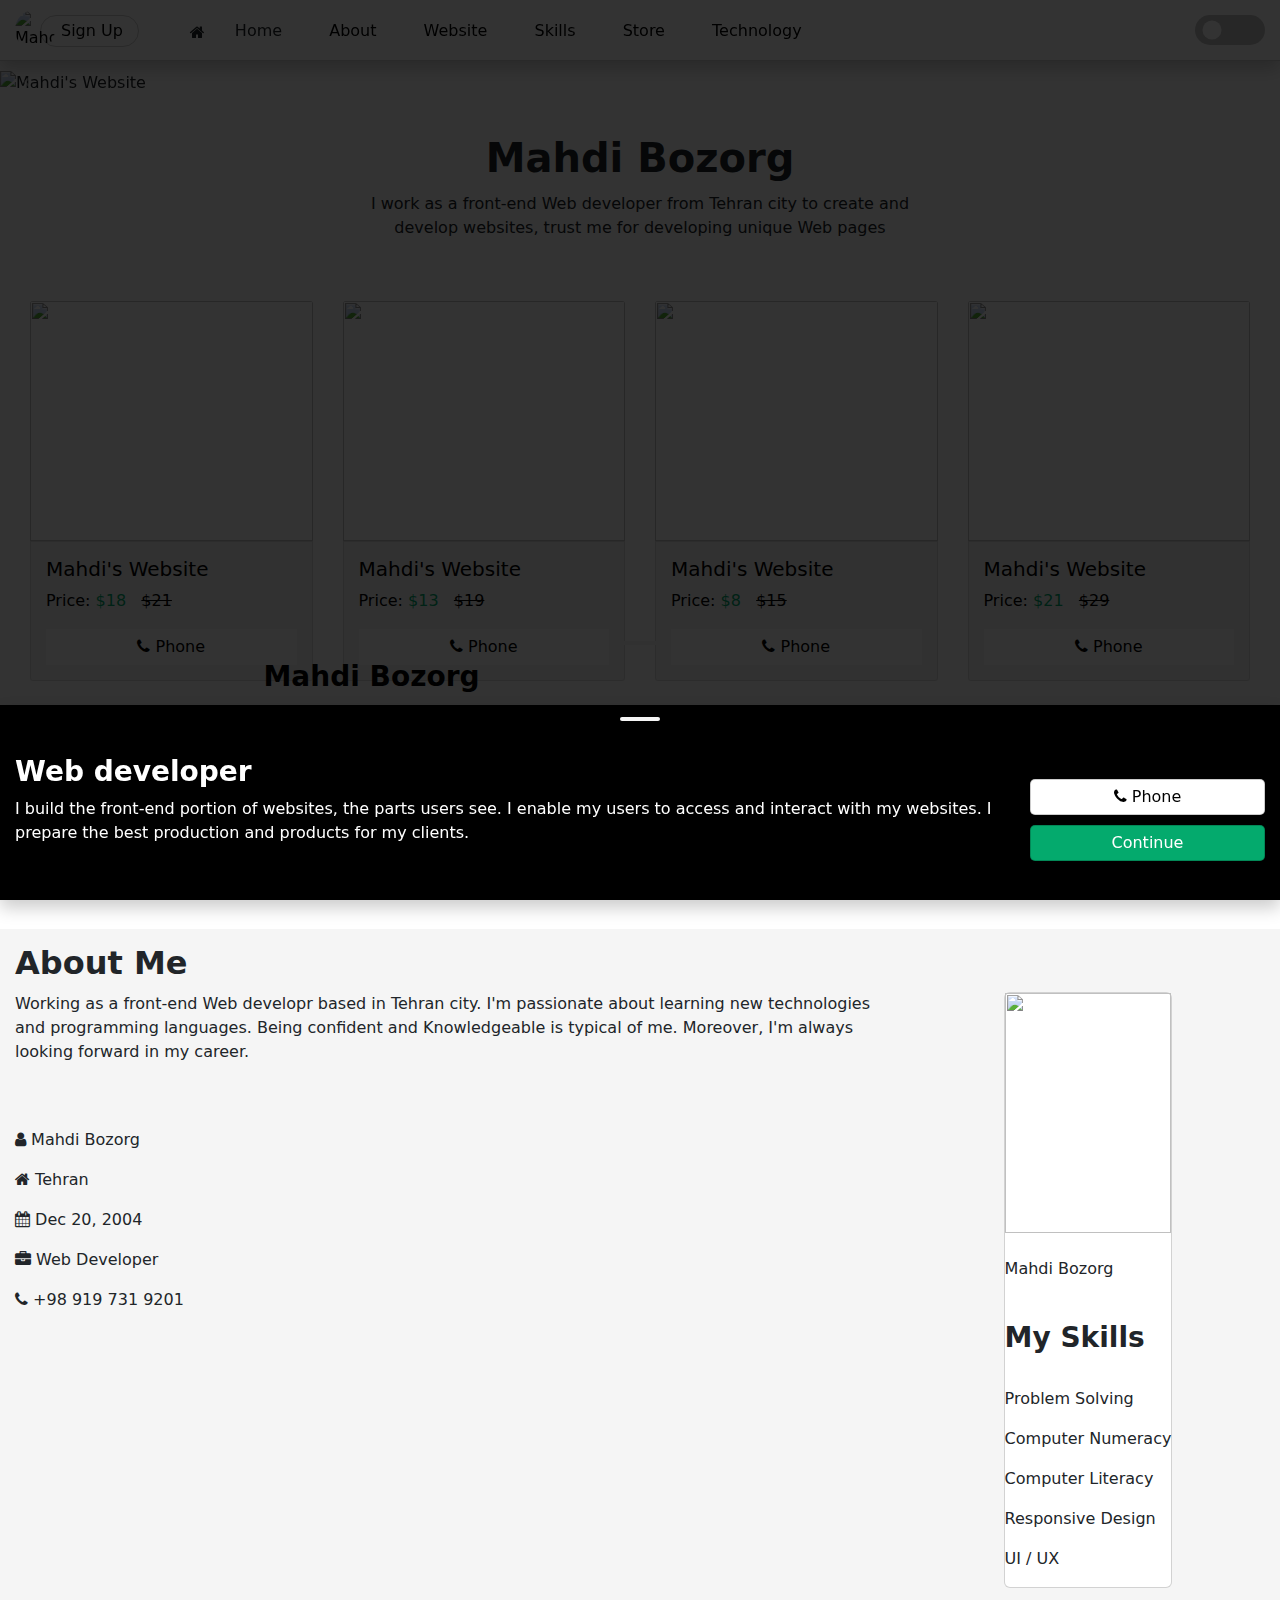
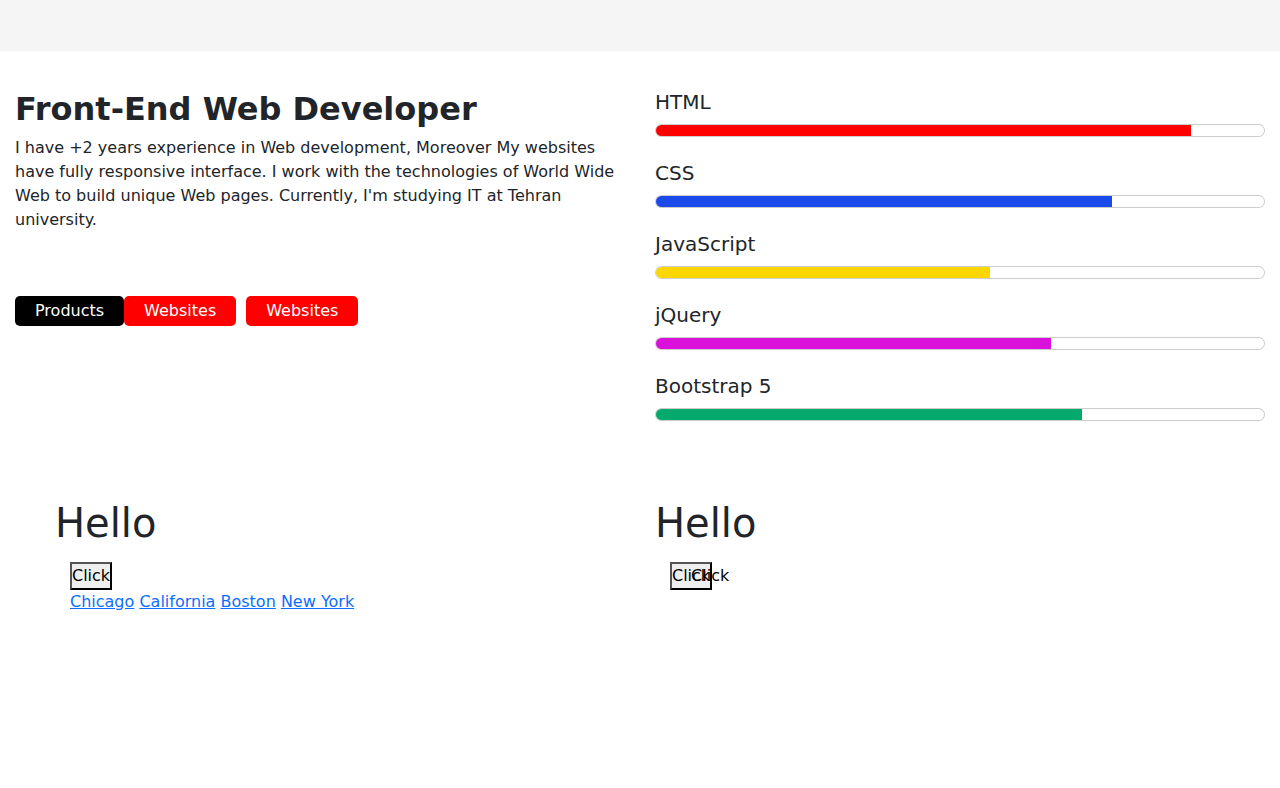
==== commit a5471c8f: "Update index.html" ====
--- a/index.html
+++ b/index.html
@@ -1,11 +1,9 @@
-
 <!DOCTYPE html>
 <html>
 <head>
 <title>Mahdi Bozorg</title>
 <meta charset="UTF-8">
 <meta name="viewport" content="width=device-width, initial-scale=1">
-<meta name="theme-color" content="white">
 <link rel="icon" type="image/x-icon" href="https://s2.uupload.ir/files/image_5j28.jpg">
 <link rel="stylesheet" href="https://cdn.jsdelivr.net/npm/bootstrap@5.2.3/dist/css/bootstrap.min.css">
 
@@ -18,18 +16,16 @@
 
 <div style="margin-top:70px" class="carousel slide" data-bs-ride="carousel" id="demo">
     <div class="carousel-inner">
+        <div class="carousel-item active">
+            <img src="https://s2.uupload.ir/files/image_5j28.jpg" 
+            class="image" style="width:100%;" alt="Mahdi's Website">
+        </div>
         <div class="carousel-item ">
             <img src="https://s8.uupload.ir/files/image_6483441_yrg0.jpg" 
-            class="image" style="width:100%;" alt="iMac">
-        </div>
-        <div class="carousel-item active">
-            <img src="https://s2.uupload.ir/files/image_5j28.jpg" 
-            class="image" style="width:100%;" alt="Mahdi Bozorg">
-        </div>
-        <div class="carousel-item">
-            <img src="https://s8.uupload.ir/files/image_6483441_(3)_t9y0.jpg" 
-            class="image" style="width:100%;" alt="iMac">
-        </div>
+            class="image" style="width:100%;" alt="Mahdi's Website">
+        </div>
+        
+        
     </div>
 <button type="button" class="carousel-control-prev" data-bs-slide="prev" data-bs-target="#demo">
     <span style="position:absolute;left:15px;z-index:9" class="carousel-control-prev-icon"></span>
@@ -41,25 +37,26 @@
 
 <br>
 
-<div class="content">
+<div class="content" id="mahdiProducts">
     <div class="myContent">
-        <h1 style="text-align:center;font-weight:bold">Mahdi Bozorg</h1>
+        <h1 style="text-align:center;font-weight:bold;" class="header">Mahdi Bozorg</h1>
             <div style="display:flex;justify-content:center;align-items:center"> 
                 <div class="myWidth">
-                    <p style="margin-top:10px;text-align:center;font-size:17px;font-weight:500;color:#04AA6D">I work as a front-end Web developer from Tehran city to prepare websites, trust me for developing unique Web pages</p>
+                    <p style="margin-top:10px;text-align:center;;font-weight:500;">I work as a front-end Web developer from Tehran city to create and develop websites, trust me for developing unique Web pages</p>
+                    
                 </div>
             </div>
             <div style="display:flex;justify-content:center;align-items:center">
             </div>
         </div>
-    <div class="myContent">
+    <div class="myContent" >
         <div class="product">
             <div class="myProduct">
                 <img src="https://s8.uupload.ir/files/image_6483441_yrg0.jpg" style="width:100%;top:0;left:0;right:0;height:240px;border-top-left-radius:3px;border-top-right-radius:3px" alt="">
                 <div class="production">
                     <h5>Mahdi's Website</h5>
-                    <p>Price: $30 <span style="opacity:0;user-select:none">.</span> <del>$42</del> </p>
-                    <a href="tel:+989197319201"><button class="buy" style="font-weight:500" type="button"> <i class="fa fa-phone"></i> Contact </button>
+                    <p>Price: <span style="color:#04AA6D">$18</span> <span style="opacity:0;user-select:none">.</span> <del>$21</del> </p>
+                    <a href="tel:+989197319201"><button class="buy" style="font-weight:500" type="button"> <i class="fa fa-phone"></i> Phone </button>
                     </a>                
                 </div>
             </div>
@@ -67,8 +64,8 @@
                 <img src="https://s8.uupload.ir/files/image_6483441_yrg0.jpg" style="width:100%;top:0;left:0;right:0;height:240px;border-top-left-radius:3px;border-top-right-radius:3px" alt="">
                 <div class="production">
                     <h5>Mahdi's Website</h5>
-                    <p>Price: $13 <span style="opacity:0;user-select:none">.</span> <del>$20</del> </p>
-                    <a href="tel:+989197319201"><button class="buy" style="font-weight:500" type="button"> <i class="fa fa-phone"></i> Contact </button>
+                    <p>Price: <span style="color:#04AA6D">$13</span> <span style="opacity:0;user-select:none">.</span> <del>$19</del> </p>
+                    <a href="tel:+989197319201"><button class="buy" style="font-weight:500" type="button"> <i class="fa fa-phone"></i> Phone </button>
                     </a>                
                 </div>
             </div>
@@ -76,8 +73,8 @@
                 <img src="https://s8.uupload.ir/files/image_6483441_yrg0.jpg" style="width:100%;top:0;left:0;right:0;height:240px;border-top-left-radius:3px;border-top-right-radius:3px" alt="">
                 <div class="production">
                     <h5>Mahdi's Website</h5>
-                    <p>Price: $8 <span style="opacity:0;user-select:none">.</span> <del>$15</del> </p>
-                    <a href="tel:+989197319201"><button class="buy" style="font-weight:500" type="button"> <i class="fa fa-phone"></i> Contact </button>
+                    <p>Price: <span style="color:#04AA6D">$8</span> <span style="opacity:0;user-select:none">.</span> <del>$15</del> </p>
+                    <a href="tel:+989197319201"><button class="buy" style="font-weight:500" type="button"> <i class="fa fa-phone"></i> Phone </button>
                     </a>
                 </div>
             </div>
@@ -85,8 +82,8 @@
                 <img src="https://s8.uupload.ir/files/image_6483441_yrg0.jpg" style="width:100%;top:0;left:0;right:0;height:240px;border-top-left-radius:3px;border-top-right-radius:3px" alt="">
                 <div class="production">
                     <h5>Mahdi's Website</h5>
-                    <p>Price: $21 <span style="opacity:0;user-select:none">.</span> <del>$29</del> </p>
-                    <a href="tel:+989197319201"><button class="buy" style="font-weight:500" type="button"> <i class="fa fa-phone"></i> Contact </button>
+                    <p>Price: <span style="color:#04AA6D">$21</span> <span style="opacity:0;user-select:none">.</span> <del>$29</del> </p>
+                    <a href="tel:+989197319201"><button class="buy" style="font-weight:500" type="button"> <i class="fa fa-phone"></i> Phone </button>
                     </a>
                 </div>
             </div>
@@ -113,7 +110,7 @@
     <button type="button" class="btn" style="margin-left:10px;color:black" onclick="websiteFunction()">About</button>
 
 
-    <button type="button" class="btn" style="margin-left:10px;color:black" onclick="serviceFunction()">Products</button>
+    <button type="button" class="btn" style="margin-left:10px;color:black" onclick="serviceFunction();webFunction()">Website</button>
 
 
 
@@ -166,7 +163,7 @@
         <a>Home</a>
         <a onclick="websiteFunction()">About</a>
 
-        <a onclick="serviceFunction()">Products</a>
+        <a onclick="serviceFunction();webFunction()">Website</a>
 
         <a onclick="aboutFunction()">My Skills</a>
         <a href="Username/index.html">Sign Up</a>
@@ -188,7 +185,7 @@
 <div class="web">
     <div class="myWeb">
         <div style="display:flex;justify-content:center;align-items:center">
-            <img src="https://s2.uupload.ir/files/image_5j28.jpg" style="width:50px;height:50px;border-radius:12px" alt="">
+            <img src="https://www.oxfordwebstudio.com/user/pages/06.da-li-znate/sta-je-html/sta-je-html.jpg" style="width:50px;height:50px;border-radius:12px" alt="">
             <br>
             
         </div>
@@ -196,7 +193,7 @@
     </div>
     <div class="myWeb">
         <div style="display:flex;justify-content:center;align-items:center">
-            <img src="https://s2.uupload.ir/files/image_5j28.jpg" style="width:50px;height:50px;border-radius:12px" alt="">
+            <img src="https://www.oxfordwebstudio.com/user/pages/06.da-li-znate/sta-je-css/sta-je-css.png" style="width:50px;height:50px;border-radius:12px" alt="">
             <br>
             
         </div>
@@ -204,7 +201,7 @@
     </div>
     <div class="myWeb">
         <div style="display:flex;justify-content:center;align-items:center">
-            <img src="https://s2.uupload.ir/files/image_5j28.jpg" style="width:50px;height:50px;border-radius:12px" alt="">
+            <img src="https://images.velog.io/images/azurestefan/post/683ee66b-2287-4ceb-837d-e2c9226252be/JavaScript.png" style="width:50px;height:50px;border-radius:12px" alt="">
             <br>
             
         </div>
@@ -212,7 +209,7 @@
     </div>
     <div class="myWeb">
         <div style="display:flex;justify-content:center;align-items:center">
-            <img src="https://s2.uupload.ir/files/image_5j28.jpg" style="width:50px;height:50px;border-radius:12px" alt="">
+            <img src="https://programadoresdepre.com.br/wp-content/uploads/2022/02/O-que-e-JQuery.jpg" style="width:50px;height:50px;border-radius:12px" alt="">
             <br>
             
         </div>
@@ -220,7 +217,7 @@
     </div>
     <div class="myWeb">
         <div style="display:flex;justify-content:center;align-items:center">
-            <img src="https://s2.uupload.ir/files/image_5j28.jpg" style="width:50px;height:50px;border-radius:12px" alt="">
+            <img src="https://blog.getbootstrap.com/assets/img/2020/06/v5-new-logo.png" style="width:50px;height:50px;border-radius:12px" alt="">
             <br>
             
         </div>
@@ -228,7 +225,7 @@
     </div>
     <div class="myWeb">
         <div style="display:flex;justify-content:center;align-items:center">
-            <img src="https://s2.uupload.ir/files/image_5j28.jpg" style="width:50px;height:50px;border-radius:12px" alt="">
+            <img src="https://www.php.net/images/meta-image.png" style="width:50px;height:50px;border-radius:12px" alt="">
             <br>
             
         </div>
@@ -236,7 +233,7 @@
     </div>
     <div class="myWeb">
         <div style="display:flex;justify-content:center;align-items:center">
-            <img src="https://s2.uupload.ir/files/image_5j28.jpg" style="width:50px;height:50px;border-radius:12px" alt="">
+            <img src="https://cdn-icons-png.flaticon.com/512/5968/5968350.png" style="width:50px;height:50px;border-radius:12px" alt="">
             <br>
             
         </div>
@@ -244,7 +241,7 @@
     </div>
     <div class="myWeb">
         <div style="display:flex;justify-content:center;align-items:center">
-            <img src="https://s2.uupload.ir/files/image_5j28.jpg" style="width:50px;height:50px;border-radius:12px" alt="">
+            <img src="https://upload.wikimedia.org/wikipedia/commons/thumb/a/a7/React-icon.svg/1200px-React-icon.svg.png" style="width:50px;height:50px;border-radius:12px" alt="">
             <br>
             
         </div>
@@ -252,7 +249,7 @@
     </div>
     <div class="myWeb">
         <div style="display:flex;justify-content:center;align-items:center">
-            <img src="https://s2.uupload.ir/files/image_5j28.jpg" style="width:50px;height:50px;border-radius:12px" alt="">
+            <img src="https://freepngimg.com/thumb/java/5-2-java-png-clipart-thumb.png" style="width:50px;height:50px;border-radius:12px" alt="">
             <br>
             
         </div>
@@ -260,7 +257,7 @@
     </div>
     <div class="myWeb">
         <div style="display:flex;justify-content:center;align-items:center">
-            <img src="https://s2.uupload.ir/files/image_5j28.jpg" style="width:50px;height:50px;border-radius:12px" alt="">
+            <img src="https://cdn-icons-png.flaticon.com/512/6132/6132222.png" style="width:50px;height:50px;border-radius:12px" alt="">
             <br>
             
         </div>
@@ -273,15 +270,76 @@
 <br><br>
 
 
+<div style="width:100%;background-color:whitesmoke;left:0;right:0;height:100%">
+
+    <div class="div2">
+        <div id="div420">
+            
+            <h2 style="font-weight:bold">About Me</h2>
+            <p style="margin-top:10px">Working as a front-end Web developr based in Tehran city. I'm passionate about learning new technologies and programming languages. Being confident and Knowledgeable is typical of me. Moreover, I'm always looking forward in my career.</p>
+            <br><br>
+            <div class="info">
+                <div class="myInfo">
+                    <p><i class="fa fa-user"></i>  Mahdi Bozorg</p>
+                    <p><i class="fa fa-home"></i> Tehran</p>
+                    <p><i class="fa fa-calendar"></i>  Dec 20, 2004</p>
+
+                </div>
+                <div class="myInfo">
+                    <p><i class="fa fa-briefcase"></i> Web Developer</p>
+                    <p><i class="fa fa-phone"></i> +98 919 731 9201 </p>
+                </div>
+                
+            </div>
+
+            
+        </div>
+        <div id="myDiv420">
+            <br><br>
+            <div style="display:flex;justify-content:center;align-items:center">
+                <div class="card">
+                    <div class="myCard">
+                        <div class="x">
+                            <img src="https://s2.uupload.ir/files/image_5j28.jpg" style="width:100%;height:240px" alt="">
+                            <br><br>
+                            <p>Mahdi Bozorg</p>
+                        </div>
+                        <div class="y">
+                            <br>
+                            <h3 style="font-weight:bold;text-align: left;">My Skills</h3>
+                            <br>
+                            <p style="text-align:left;">Problem Solving</p>
+                            <p style="text-align:left;">Computer Numeracy</p>
+                            <p style="text-align:left;"> Computer Literacy</p>
+                            <p style="text-align:left;">Responsive Design</p>
+                            <p style="text-align:left;">UI / UX</p>
+
+
+
+
+                        </div>
+                    </div>
+                </div></div>
+        </div>
+    </div>
+    
+    <br><br>
+</div>
+
+<br>
 <div class="mahdi">
     <div class="iMahdi">
     
 
         <h2 style="font-weight:bold">Front-End Web Developer</h2>
-        <p>I have +2 years experience in Web development, Moreover My websites have fully responsive interface. I work with the technologies of World Wide Web to develop dynamic & interactive websites.</p>
+        <p>I have +2 years experience in Web development, Moreover My websites have fully responsive interface. I work with the technologies of World Wide Web to build unique Web pages. Currently, I'm studying IT at Tehran university.</p>
+        <div id="justPhone"><br><br></div>
         <div class="menuButton">
-            <button type="button" class="buttonMenu" id="buttonMenu1" style="background-color:black;color:white">Products</button>
-            <button type="button" class="buttonMenu" id="buttonMenu2" style="margin-left:10px;background-color:red;color:white">Websites</button>
+            <a href="https://github.com/mehtisup"><button type="button" class="buttonMenu" id="buttonMenu1" style="background-color:black;color:white;border:none;border-radius:5px">Products</button>
+            </a><a href="https://github.com/mehtisup"><button type="button" class="buttonMenu" id="buttonMenu3" style="background-color:red;color:white;border:none;border-radius:5px">Websites</button>
+            </a>
+            <a href="https://github.com/mehtisup"><button type="button" class="buttonMenu" id="buttonMenu2" style="margin-left:10px;background-color:red;color:white;border:none;border-radius:5px">Websites</button>
+            </a>
         </div>
     </div>
     <div class="iMahdi">
@@ -317,20 +375,9 @@
     </div>
 </div>
 
-<br><br><br>
-
-<div style="width:100%;background-color:whitesmoke;left:0;right:0;height:100%">
-
-<div class="div2">
-    <div id="div420">
-        <h1>Education</h1>
-    </div>
-    <div id="myDiv420">
-        <h1>Trap</h1>
-    </div>
-</div>
-
-</div>
+
+
+
 
 <br><br>
 
@@ -338,30 +385,47 @@
     <div class="div1">
         <div class="myDiv1">
             <h1>Hello</h1>
+            <div style="padding:15px">
+                <div class="drop">
+                    <button class="dropDown" onclick="dropDown()">Click</button>
+                    <div class="dropList" id="dropList">
+                        <a href="" style="border-top:none">Chicago</a>
+                        <a href="">California</a>
+                        <a href="">Boston</a>
+                        <a href="">New York</a>
+                    </div>
+                </div>
+            </div>
         </div>
         <div class="myDiv1">
             <h1>Hello</h1>
-        </div>
-    </div>
-</div>
-
+            <div style="padding:15px">
+                <button type="button" class="click" style="position:relative"> <span style="position:absolute;z-index:9">Click</span>  <div class="myClick"></div> <div class="yourClick"></div> Click</button>
+            </div>
+        </div>
+    </div>
+</div>
 
 <div class="about" id="myAbout" onclick="cAbout()">
-    <br><br><br><br><br>
-    
-    <div class="myAbout">
-
-        <div class="imMahdi" style="position:relative">
-            <h3 class="closeIcon" style="positioN:absolute;top:5px;right:15px;cursor:pointer">&times;</h3>
-            <br>
-            <p>Problem Solving</p>
-            <p>Computer Literacy</p>
-            <p>Computer Numeracy</p>
-            <p>Responsive Websites</p>
-            <p>Creativity</p>
-            <p>Time Management</p>
-            <p>Knowledgeable</p>
-
+    <div style="display:flex;justify-content:center;align-items:center">
+        <div style="position:absolute;top:0px">
+            <div class="myAbout">
+                
+                <div class="imMahdi" style="position:relative">
+                    <div style="display:flex;justify-content:center;align-items:center;margin-top:10px">
+                        <div style="position:absolute;width:40px;;height:4px;;border-radius:50px;background-color: whitesmoke;margin-top:-25px"></div>
+                    </div>
+                    <br>
+                    <p>Problem Solving</p>
+                    <p>Computer Literacy</p>
+                    <p>Computer Numeracy</p>
+                    <p>Responsive Websites</p>
+                    <p>Creativity</p>
+                    <p>Time Management</p>
+                    <p>Knowledgeable</p>
+        
+                </div>
+            </div>
         </div>
     </div>
 </div>
@@ -400,16 +464,16 @@
                 <div class="myJob" id="myJob1">
                     <br>
                    
-                    <h3 style="font-weight:bold">Web Development</h3>
-                    <p>I build the front-end portion of websites, the parts users see. I use  the technologies that they enable my users to access and interact with my Web pages. I prepare the best production and products for my 
-                        clients by developing dynamic and interactive Web pages. </p>
+                    <h3 style="font-weight:bold">Web developer</h3>
+                    <p style="max-width:1000px">I build the front-end portion of websites, the parts users see. I enable my users to access and interact with my websites. I prepare the best production and products for my 
+                        clients. </p>
                 <br>
                 </div>
                 <div class="myJob" id="myJob2">
                     <br><br>
-                    <a href="tel:+989197319201"><button type="button" class="phone"> <i class="fa fa-phone"></i> Phone</button>
+                    <a href="tel:+989197319201"><button id="mP" type="button" class="phone" style="background-color:white;color:black"> <i class="fa fa-phone"></i> Phone</button>
                     </a>
-                    <button type="button" class="phone" style="margin-top:10px;background-color:#333;
+                    <button id="myP" type="button" class="phone" style="margin-top:10px;color:white
                     ">Continue</button>
 
                 </div>
@@ -423,38 +487,25 @@
 <div class="learning" id="learning" onclick="cTechnology()">
     <div class="myLearning">
         <div class="yourLearning">
-            <div class="yLearning">
-                <img src="https://s2.uupload.ir/files/image_5j28.jpg" style="margin-top:5px;width:40px;height:40px;border-radius:5px;position:absolute" alt="">
-                <p style="font-size:14px;margin-left:50px;font-weight:bold">HTML  <br> <span style="position:absolute;margin-top:0px;font-weight:normal"> <ins>Free Tutorial</ins>  </span> </p>            
-            </div>
-            <div class="yLearning">
-                <img src="https://s2.uupload.ir/files/image_5j28.jpg" style="margin-top:5px;width:40px;height:40px;border-radius:5px;position:absolute" alt="">
-                <p style="font-size:14px;margin-left:50px;font-weight:bold">CSS  <br> <span style="position:absolute;margin-top:0px;font-weight:normal"> <ins>Free Tutorial</ins>  </span> </p>            
-            </div>
-            <div class="yLearning">
-                <img src="https://s2.uupload.ir/files/image_5j28.jpg" style="margin-top:5px;width:40px;height:40px;border-radius:5px;position:absolute" alt="">
-                <p style="font-size:14px;margin-left:50px;font-weight:bold">JavaScript  <br> <span style="position:absolute;margin-top:0px;font-weight:normal"> <ins>Free Tutorial</ins>  </span> </p>            
-            </div>
-            <div class="yLearning">
-                <img src="https://s2.uupload.ir/files/image_5j28.jpg" style="margin-top:5px;width:40px;height:40px;border-radius:5px;position:absolute" alt="">
-                <p style="font-size:14px;margin-left:50px;font-weight:bold">Python  <br> <span style="position:absolute;margin-top:0px;font-weight:normal"> <ins>Free Tutorial</ins>  </span> </p>            
-            </div>
-            <div class="yLearning">
-                <img src="https://s2.uupload.ir/files/image_5j28.jpg" style="margin-top:5px;width:40px;height:40px;border-radius:5px;position:absolute" alt="">
-                <p style="font-size:14px;margin-left:50px;font-weight:bold">PHP  <br> <span style="position:absolute;margin-top:0px;font-weight:normal"> <ins>Free Tutorial</ins>  </span> </p>            
-            </div>
-            <div class="yLearning">
-                <img src="https://s2.uupload.ir/files/image_5j28.jpg" style="margin-top:5px;width:40px;height:40px;border-radius:5px;position:absolute" alt="">
-                <p style="font-size:14px;margin-left:50px;font-weight:bold">Java  <br> <span style="position:absolute;margin-top:0px;font-weight:normal"> <ins>Free Tutorial</ins>  </span> </p>            
-            </div>
-            <div class="yLearning">
-                <img src="https://s2.uupload.ir/files/image_5j28.jpg" style="margin-top:5px;width:40px;height:40px;border-radius:5px;position:absolute" alt="">
-                <p style="font-size:14px;margin-left:50px;font-weight:bold">jQuery  <br> <span style="position:absolute;margin-top:0px;font-weight:normal"> <ins>Free Tutorial</ins>  </span> </p>            
-            </div>
-            <div class="yLearning">
-                <img src="https://s2.uupload.ir/files/image_5j28.jpg" style="margin-top:5px;width:40px;height:40px;border-radius:5px;position:absolute" alt="">
-                <p style="font-size:14px;margin-left:50px;font-weight:bold">Bootstrap  <br> <span style="position:absolute;margin-top:0px;font-weight:normal"> <ins>Free Tutorial</ins>  </span> </p>            
-            </div>
+            <a href="tel:+989197319201" style="text-decoration:none;color:black;">
+                <div class="yLearning">
+                    <img src="https://www.oxfordwebstudio.com/user/pages/06.da-li-znate/sta-je-html/sta-je-html.jpg" style="margin-top:5px;width:40px;height:40px;border-radius:5px;position:absolute" alt="">
+                    <p style="font-size:14px;margin-left:50px;font-weight:bold">HTML  <br> <span style="position:absolute;margin-top:0px;font-weight:normal"> <ins> Free Tutorial</ins>  </span> </p>            
+                </div>
+                <div class="yLearning">
+                    <img src="https://www.oxfordwebstudio.com/user/pages/06.da-li-znate/sta-je-css/sta-je-css.png" style="margin-top:5px;width:40px;height:40px;border-radius:5px;position:absolute" alt="">
+                    <p style="font-size:14px;margin-left:50px;font-weight:bold">CSS  <br> <span style="position:absolute;margin-top:0px;font-weight:normal"> <ins> Free Tutorial</ins>  </span> </p>            
+                </div>
+                <div class="yLearning">
+                    <img src="https://images.velog.io/images/azurestefan/post/683ee66b-2287-4ceb-837d-e2c9226252be/JavaScript.png" style="margin-top:5px;width:40px;height:40px;border-radius:5px;position:absolute" alt="">
+                    <p style="font-size:14px;margin-left:50px;font-weight:bold">JavaScript  <br> <span style="position:absolute;margin-top:0px;font-weight:normal"> <ins>Free Tutorial</ins>  </span> </p>            
+                </div>
+            </a>
+            
+            
+            
+            
+            
         </div>
     </div>
 </div>
@@ -468,35 +519,60 @@
 <div class="darkSide" onclick="sideFunction()" id="darkSide">
     <div style="position:absolute;left:0;right:0;bottom:0">
         <div class="store">
-            <div class="myStore">
-                <div style="display:flex;justify-content:center;align-items:center;margin-top:10px">
-                    <div style="position:absolute;width:40px;;height:4px;;border-radius:50px;background-color: whitesmoke;margin-top:-25px"></div>
-                </div>
-                <img src="https://s2.uupload.ir/files/image_5j28.jpg" style="width:40px;height:40px;border-radius:3px;position:absolute" alt="">
-                <p style="margin-left:50px;font-size:12px;font-weight:bold">1. Website <br> <span style="font-weight:normal;"">Price: $13 <span style="opacity:0;user-select:none">.</span></span> <del style="font-weight:normal">$24</del> </p>
-            </div>
-            <div class="myStore">
-                <div style="display:flex;justify-content:center;align-items:center;margin-top:10px">
-                    <div style="position:absolute;width:40px;;height:4px;;border-radius:50px;background-color: whitesmoke;margin-top:-25px"></div>
-                </div>
-                <img src="https://s2.uupload.ir/files/image_5j28.jpg" style="width:40px;height:40px;border-radius:3px;position:absolute" alt="">
-                <p style="margin-left:50px;font-size:12px;font-weight:bold">1. Website <br> <span style="font-weight:normal;"">Price: $13 <span style="opacity:0;user-select:none">.</span></span> <del style="font-weight:normal">$24</del> </p>
-            </div>
-            <div class="myStore">
-                 <div style="display:flex;justify-content:center;align-items:center;margin-top:10px">
-                    <div style="position:absolute;width:40px;;height:4px;;border-radius:50px;background-color: whitesmoke;margin-top:-25px"></div>
-                </div>
-                <img src="https://s2.uupload.ir/files/image_5j28.jpg" style="width:40px;height:40px;border-radius:3px;position:absolute" alt="">
-                <p style="margin-left:50px;font-size:12px;font-weight:bold">1. Website  <br><span style="font-weight:normal;"">Price: $13 <span style="opacity:0;user-select:none">.</span></span> <del style="font-weight:normal">$24</del> </p>
-            </div>
-            <div class="myStore">
-                 <div style="display:flex;justify-content:center;align-items:center;margin-top:10px">
-                    <div style="position:absolute;width:40px;;height:4px;;border-radius:50px;background-color: whitesmoke;margin-top:-25px"></div>
-                </div>
-                <img src="https://s2.uupload.ir/files/image_5j28.jpg" style="width:40px;height:40px;border-radius:3px;position:absolute" alt="">
-                <p style="margin-left:50px;font-size:12px;font-weight:bold">1. Website  <br> <span style="font-weight:normal;"">Price: $13 <span style="opacity:0;user-select:none">.</span></span> <del style="font-weight:normal">$24</del> </p>
-            </div>
-        </div></div>
+            <a href="tel:+989197319201">
+                <div class="myStore">
+                    <div style="display:flex;justify-content:center;align-items:center;margin-top:10px">
+                        <div style="position:absolute;width:40px;;height:4px;;border-radius:50px;background-color: whitesmoke;margin-top:-25px"></div>
+                    </div>
+                    <img src="https://s2.uupload.ir/files/image_5j28.jpg" style="width:40px;height:40px;border-radius:3px;position:absolute" alt="">
+                    <p style="margin-left:50px;font-size:12px;font-weight:bold">1. Website <br> <span style="font-weight:normal;"">Price: <span style="color:#04AA6D">$30</span> <span style="opacity:0;user-select:none">.</span></span> <del style="font-weight:normal">$42</del> </p>
+                </div>
+                <div class="myStore">
+                    <div style="display:flex;justify-content:center;align-items:center;margin-top:10px">
+                        <div style="position:absolute;width:40px;;height:4px;;border-radius:50px;background-color: whitesmoke;margin-top:-25px"></div>
+                    </div>
+                    <img src="https://s2.uupload.ir/files/image_5j28.jpg" style="width:40px;height:40px;border-radius:3px;position:absolute" alt="">
+                    <p style="margin-left:50px;font-size:12px;font-weight:bold">2. Website <br> <span style="font-weight:normal;"">Price: <span style="color:#04AA6D">$13</span> <span style="opacity:0;user-select:none">.</span></span> <del style="font-weight:normal">$20</del> </p>
+                </div>
+                <div class="myStore">
+                     <div style="display:flex;justify-content:center;align-items:center;margin-top:10px">
+                        <div style="position:absolute;width:40px;;height:4px;;border-radius:50px;background-color: whitesmoke;margin-top:-25px"></div>
+                    </div>
+                    <img src="https://s2.uupload.ir/files/image_5j28.jpg" style="width:40px;height:40px;border-radius:3px;position:absolute" alt="">
+                    <p style="margin-left:50px;font-size:12px;font-weight:bold">3. Website  <br><span style="font-weight:normal;"">Price: <span style="color:#04AA6D">$8</span> <span style="opacity:0;user-select:none">.</span></span> <del style="font-weight:normal">$15</del> </p>
+                </div>
+                <div class="myStore">
+                     <div style="display:flex;justify-content:center;align-items:center;margin-top:10px">
+                        <div style="position:absolute;width:40px;;height:4px;;border-radius:50px;background-color: whitesmoke;margin-top:-25px"></div>
+                    </div>
+                    <img src="https://s2.uupload.ir/files/image_5j28.jpg" style="width:40px;height:40px;border-radius:3px;position:absolute" alt="">
+                    <p style="margin-left:50px;font-size:12px;font-weight:bold">4. Website  <br> <span style="font-weight:normal;"">Price: <span style="color:#04AA6D">$21</span> <span style="opacity:0;user-select:none">.</span></span> <del style="font-weight:normal">$29</del> </p>
+                </div>
+            </a>
+        </div>
+    </div>
+</div>
+
+<div class="supreme" id="supreme" onclick="supremeFunction()">
+    <div style="display:flex;justify-content:center;align-items:center">
+        <div style="position:absolute;bottom:30px;">
+            <div style="display:flex;justify-content:center;align-items:center">
+                <div class="mySupreme">
+                    <br>
+                    <div style="display:flex;justify-content:center;align-items:center;margin-top:-5px">
+                        <div style="position:absolute;width:40px;;height:4px;;border-radius:50px;background-color: whitesmoke;margin-top:-25px"></div>
+                    </div>
+                    <h3 style="font-weight:bold;color:black;margin-top:5px">Mahdi Bozorg</h3>
+                    <p>I work as a front-end Web developer to create and develop responsive & dynamic Web pages.</p>
+                    <br><br><br>
+                    <div class="pButtons">
+                        <button type="button" style="width:100%" class="pButton">Mahdi's Website</button>
+                        <button type="button" style="width:100%;background-color:black" class="pButton">Resume </button>
+                    </div>
+                </div>
+            </div>
+        </div>
+    </div>
 </div>
 
 
@@ -511,6 +587,8 @@
 <script src="https://ajax.googleapis.com/ajax/libs/jquery/3.6.3/jquery.min.js"></script>
 
 <script src="script.js"></script>
+
+
 
 </body>
 </html>
